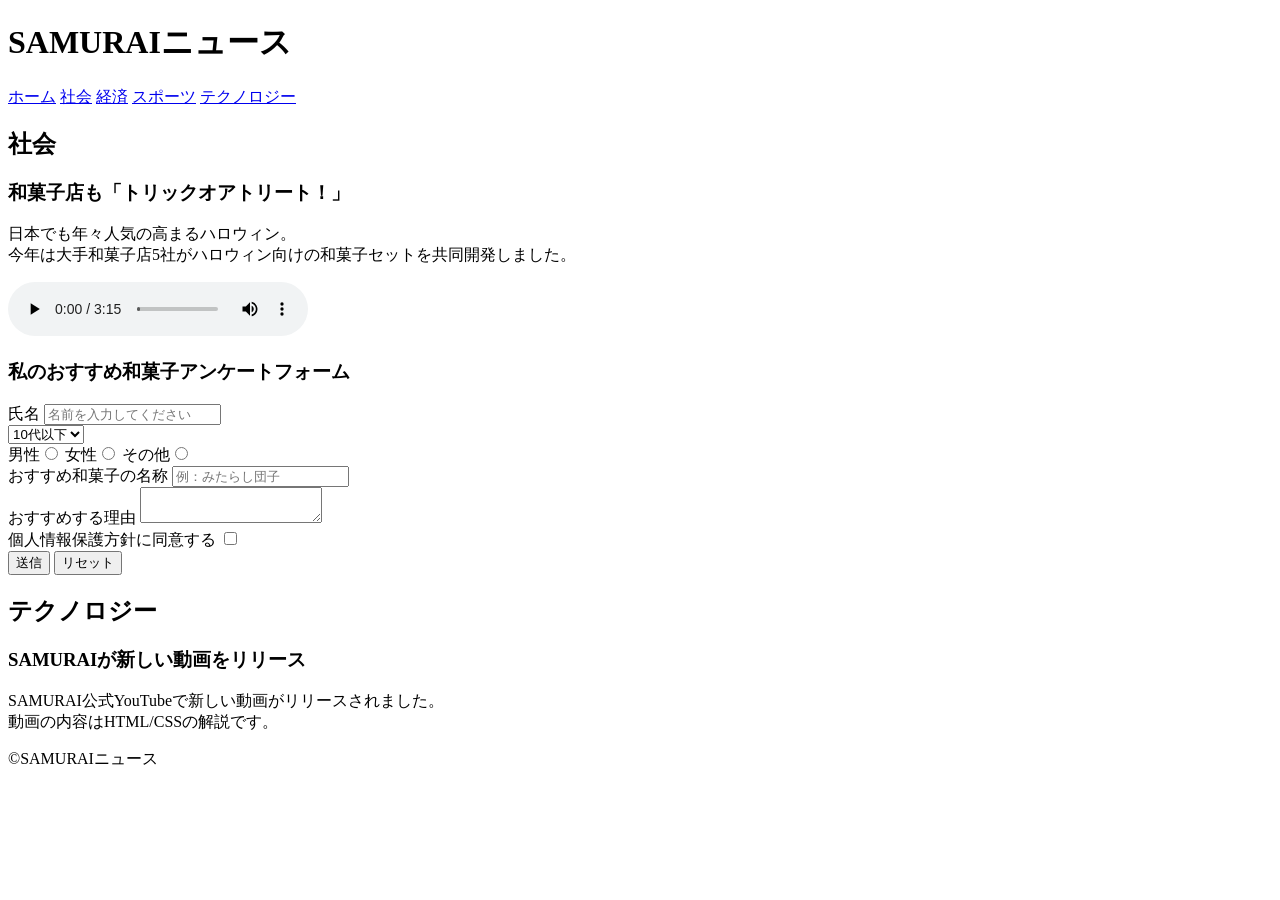
==== kadai_008/kadai_008.html @ 464d6ed1 "第8章課題提出" ====
<!DOCTYPE html>
<html>
<head>
  <title>8章課題</title>
  <meta name="description" content="このページは8章の課題です。">
  <meta charset="UTF-8">
</head>
<body>
  <header>
    <h1>SAMURAIニュース</h1>
    <nav>
      <a href="https://www.sejuku.net/">ホーム</a>
      <a href="https://www.sejuku.net/">社会</a>
      <a href="https://www.sejuku.net/">経済</a>
      <a href="https://www.sejuku.net/">スポーツ</a>
      <a href="https://www.sejuku.net/">テクノロジー</a>
    </nav>
  </header>
  <main>
    <article>
      <h2>社会</h2>
      <section>
        <h3>和菓子店も「トリックオアトリート！」</h3>
        <p>日本でも年々人気の高まるハロウィン。<br>
          今年は大手和菓子店5社がハロウィン向けの和菓子セットを共同開発しました。</p>   
          <audio src="kadai_008_ichi.mp3" controls></audio>
      </section>
      <section>
        <h3>私のおすすめ和菓子アンケートフォーム</h3>
        <form>
          <label>氏名</label>
          <input type="text"placeholder="名前を入力してください">
          <br>
          <select>
            <option>10代以下</option>
            <option>20代</option>
            <option>30代</option>
            <option>40代以上</option>
          </select>
          <br>
          <label>男性</label><input type="radio" name="gender">
          <label>女性</label><input type="radio" name="gender">
          <label>その他</label><input type="radio" name="gender">
          <br>
          </label>
          <label>おすすめ和菓子の名称</label>
          <input type="text"placeholder="例：みたらし団子">
          <br>
          <label>おすすめする理由</label>
          <textarea></textarea>
          <br>
          <label>個人情報保護方針に同意する</label>
          <input type="checkbox">
          <br>
          <input type="submit" value="送信">
          <input type="reset" value="リセット">
          </form>
      </section>
    </article>
    <article>
      <h2>テクノロジー</h2>
      <section>
       <h3>SAMURAIが新しい動画をリリース</h3>
       <p>SAMURAI公式YouTubeで新しい動画がリリースされました。<br>
        動画の内容はHTML/CSSの解説です。</p>
      </section>
    </article>
  </main>
  <footer>
    <p>&copy;SAMURAIニュース</p>
  </footer>
</body>
</html>
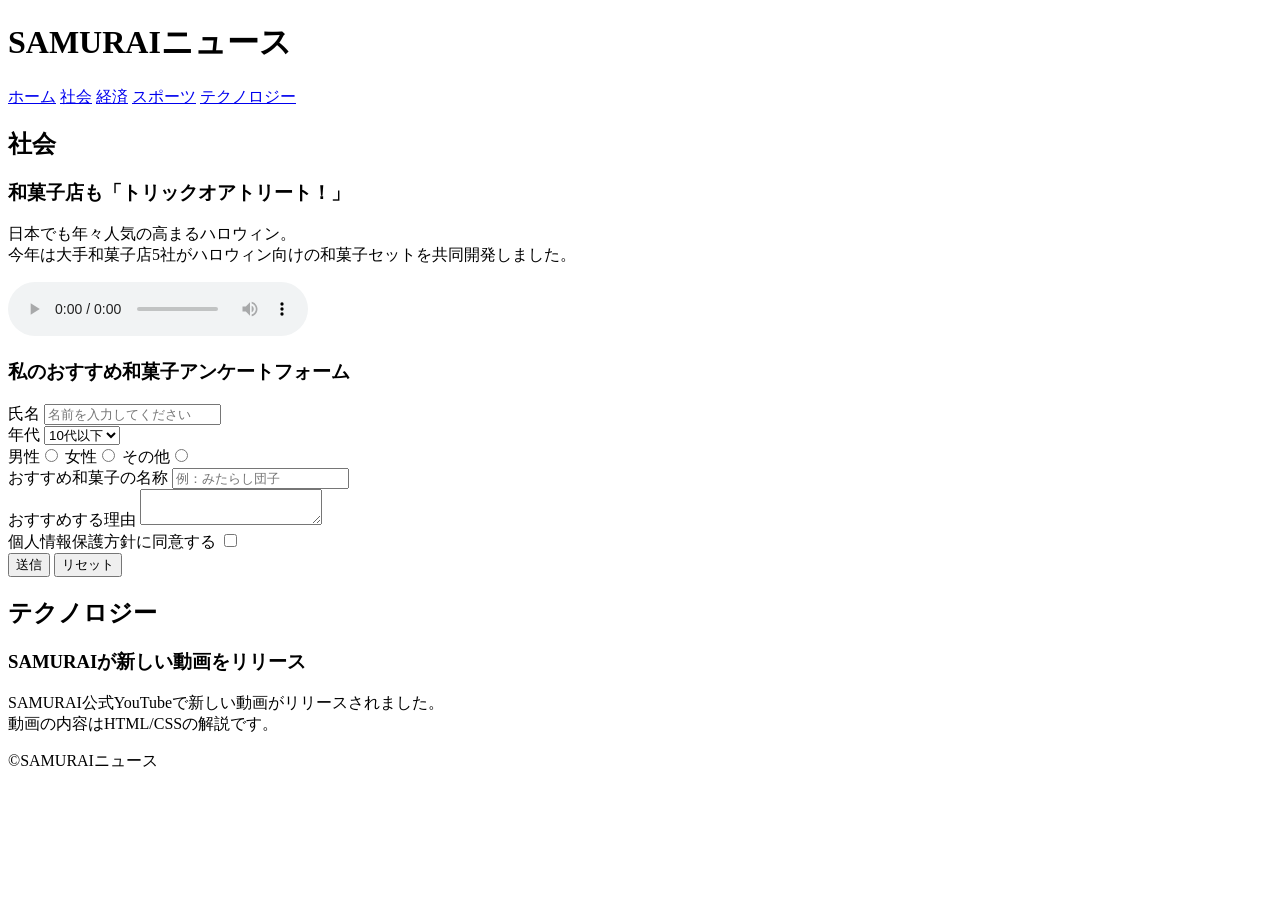
==== commit 4d686694: "第8章課題再提出" ====
--- a/kadai_008/kadai_008.html
+++ b/kadai_008/kadai_008.html
@@ -23,7 +23,7 @@
         <h3>和菓子店も「トリックオアトリート！」</h3>
         <p>日本でも年々人気の高まるハロウィン。<br>
           今年は大手和菓子店5社がハロウィン向けの和菓子セットを共同開発しました。</p>   
-          <audio src="kadai_008_ichi.mp3" controls></audio>
+          <audio src="ichi.mp3" controls></audio>
       </section>
       <section>
         <h3>私のおすすめ和菓子アンケートフォーム</h3>
@@ -31,6 +31,7 @@
           <label>氏名</label>
           <input type="text"placeholder="名前を入力してください">
           <br>
+          <label>年代</label>
           <select>
             <option>10代以下</option>
             <option>20代</option>
@@ -42,7 +43,6 @@
           <label>女性</label><input type="radio" name="gender">
           <label>その他</label><input type="radio" name="gender">
           <br>
-          </label>
           <label>おすすめ和菓子の名称</label>
           <input type="text"placeholder="例：みたらし団子">
           <br>
